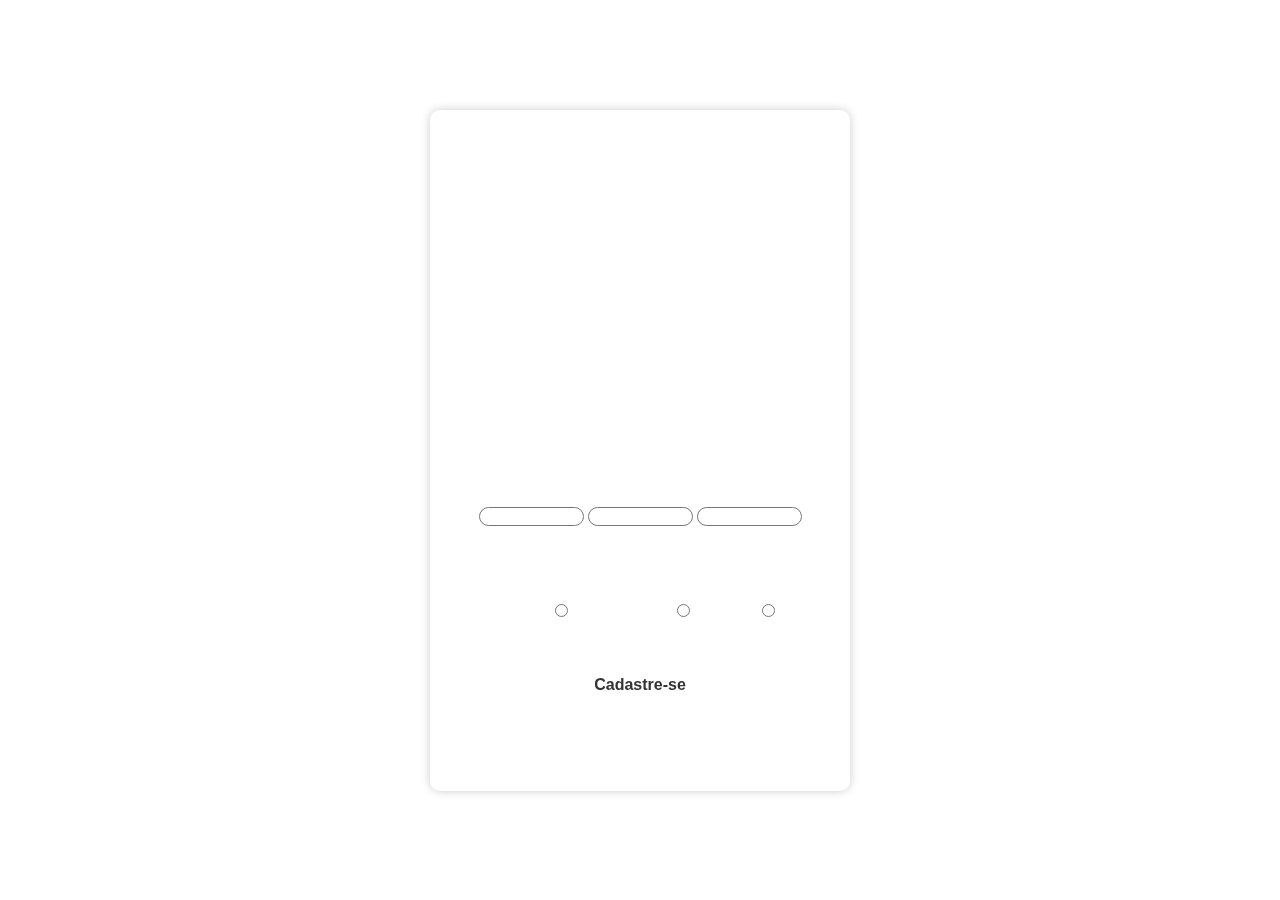
==== registro.html @ 39b6246d "Adição do registro." ====
<!DOCTYPE html>
<html lang="pt-br">

<head>
    <meta charset="UTF-8">
    <meta name="viewport" content="width=device-width, initial-scale=1.0">
    <title>Cadastre-se</title>

    <link rel="stylesheet" href="/src/index.css">
</head>

<body>
    <form action="" class="main">
        <h1>Cadastre-se</h1>
        <div class="input-nome">
            <input type="text" nome="nome" placeholder="Nome:" required>
            <input type="text" nome="sobrenome" placeholder="Sobrenome:" required>
        </div>

        <div class="input-box">
            <input type="email" name="EMail" required placeholder="E-mail: MeuEmail@meu.com">
        </div>
        <div class="input-box">
            <input type="password" name="senha" placeholder="Senha: MinhaSenha" required>
        </div>
        <div>
            <div class="data-nascimento">
                <p>Data de Nascimento</p>
                <div class="select-data">
                    <div>
                        <p>Dias</p>
                        <select name="Dia">
                            <option value="dia-0" selected></option>
                            <option value="dia-1">1</option>
                            <option value="dia-2">2</option>
                            <option value="dia-3">3</option>
                            <option value="dia-4">4</option>
                            <option value="dia-5">5</option>
                            <option value="dia-6">6</option>
                            <option value="dia-7">7</option>
                            <option value="dia-8">8</option>
                            <option value="dia-9">9</option>
                            <option value="dia-10">10</option>
                            <option value="dia-11">11</option>
                            <option value="dia-12">12</option>
                            <option value="dia-13">13</option>
                            <option value="dia-14">14</option>
                            <option value="dia-15">15</option>
                            <option value="dia-16">16</option>
                            <option value="dia-17">17</option>
                            <option value="dia-18">18</option>
                            <option value="dia-19">19</option>
                            <option value="dia-20">20</option>
                            <option value="dia-21">21</option>
                            <option value="dia-22">22</option>
                            <option value="dia-23">23</option>
                            <option value="dia-24">24</option>
                            <option value="dia-25">25</option>
                            <option value="dia-26">26</option>
                            <option value="dia-27">27</option>
                            <option value="dia-28">28</option>
                            <option value="dia-29">29</option>
                            <option value="dia-30">30</option>
                            <option value="dia-31">31</option>
                        </select>
                    </div>
                    <div>
                        <p>Mês</p>
                        <select name="mes">
                            <option value="valor-0" selected></option>
                            <option value="mes-1">Janeiro</option>
                            <option value="mes-2">Fevereiro</option>
                            <option value="mes-3">Março</option>
                            <option value="mes-4">Abril</option>
                            <option value="mes-5">Maio</option>
                            <option value="mes-6">Junho</option>
                            <option value="mes-7">Julho</option>
                            <option value="mes-8">Agosto</option>
                            <option value="mes-9">Setempro</option>
                            <option value="mes-10">Outubro</option>
                            <option value="mes-11">Novembro</option>
                            <option value="mes-12">Dezembro</option>
                        </select>
                    </div>
                    <div>
                        <p>Ano</p>
                        <select name="ano">
                            <option value="valor-0"></option>
                            <option value="ano-1">2005</option>
                            <option value="ano-2">2004</option>
                            <option value="ano-3">2003</option>
                            <option value="ano-4">2002</option>
                            <option value="ano-5">2001</option>
                            <option value="ano-6">2000</option>
                            <option value="ano-7">1999</option>
                            <option value="ano-8">1998</option>
                            <option value="ano-7">1997</option>
                            <option value="ano-8">1996</option>
                            <option value="ano-9">1995</option>
                        </select>
                    </div>
                </div>
            </div>
            <div class="genero">
                <p>Gênero</p>
                <div class="generos">
                    <label>feminino <input type="radio" name="genero"></label>
                    <label>Masculino <input type="radio" name="genero"></label>
                    <label>Outros <input type="radio" name="genero"></label>
                </div>
            </div>
        </div>
        <button type="submit" class="botao">Cadastre-se</button>
        <div class="acessar">
            <p>Já tem uma conta? <a href="/index.html">Acessar</a></p>
        </div>
    </form>

</body>

</html>
---- src/index.css ----
*{
    margin: 0;
    padding: 0;
    box-sizing: border-box;
    font-family: Arial, Helvetica, sans-serif;
}
body{
    display: flex;
    justify-content: center;
    align-items: center;
    min-height: 100vh;
    background: url("./img/fundo.jpg") no-repeat;
    background-size: cover;
    background-position: center;
}
.main{
    width: 420px;
    background: transparent;
    border: 2px solid rgba(255, 255, 255, .2);
    backdrop-filter: blur(20px);
    box-shadow: 0 0 10px rgba(0, 0, 0, .2);
    color: #ffffff;
    border-radius: 10px;
    padding: 30px 40px;
}
.main h1{
    font-size: 36px;
    text-align: center;
}
.main .input-box{
    position: relative;
    width: 100%;
    height: 50px;
    margin: 30px 0;
}
.input-box input{
    width: 100%;
    height: 100%;
    background: transparent;
    border: none;
    outline-style: none;
    border: 2px solid rgba(255, 255, 255, .2);
    border-radius: 40px;
    font-size: 16px;
    color: #ffffff;
    padding: 20px 45px 20px 20px;
}
.input-box input::placeholder{
    color: #ffffff  ;
}
.input-box i{
    position: absolute;
    right: 20px;
    top: 50px;
    transform: translateY(-50%);
    font-size: 20px;
}
.main .lembrar-senha{
    display: flex;
    justify-content: space-between;
    font-size: 14.5px;
    margin: -15px 0 15px;
}
.lembrar-senha label input{
    accent-color: #ffffff;
    margin-right: 3px;
}
.lembrar-senha a:hover{
    text-decoration: underline;
}
.main .botao{
    width: 100%;
    height: 45px;
    background: #ffffff;
    border: none;
    outline: none;
    border-radius: 40px;
    box-shadow: 0 0 10px solid rgba(0, 0, 0, .1);
    cursor: pointer;
    font-size: 16px;
    color: #333333;
    font-weight: 600;
}
.main .registar{
    font-size: 14.5px;
    text-align: center;
    margin: 20px 0 15px;
}
.registar p a{
    color: #ffffff;
    text-decoration: none;
    font-weight: 600;
}
.registar p a:hover{
    text-decoration: underline;
}
/*Cadastre-se*/

.main .input-nome{
    display: flex;
    position: relative;
    width: 100%;
    height: 50px;
    margin: 30px 0;
}
.input-nome input{
    align-items: center;
    width: 50%;
    height: 100%;
    background: transparent;
    border: none;
    outline-style: none;
    border: 2px solid rgba(255, 255, 255, .2);
    border-radius: 40px;
    font-size: 16px;
    color: #ffffff;
    padding: 20px 45px 20px 20px;
    margin: 0 10px 0 0;
}
.input-nome input::placeholder{
    color: #ffffff;
}
.main .data-nascimento{
    display: flex;
    flex-direction: column;
    width: auto;
    font-size: 16px;
    font-weight: 600;
    margin: 20px 0 20px;
    padding: 10px;
    border: 2px solid rgba(255, 255, 255, .2);
    border-radius:10px;
}
.main .data-nascimento p , .main .genero p{
    text-align: center;
}
.main .data-nascimento .select-data{
    display: flex;
    justify-content: center;
    width: 100%;
}
.main .data-nascimento .select-data select{
    width: 105px;
    border: 2px solid rgba(255, 225, 255, rgba(255, 255, 255, .2));
    border-radius: 10px;
    background: transparent;
    margin: 5px 2px;
    color: #ffffff;
}
.main .data-nascimento .select-data option{
    background: #333333;
    text-align: center;
}
.main .genero{
    display: flex;
    flex-direction: column;
    width: auto;
    font-size: 16px;
    font-weight: 600;
    margin: 20px 0 20px;
    padding: 10px 0 10px;
    border: 2px solid rgba(255, 255, 255, .2);
    border-radius:10px;
}
.main .genero .generos{
    display: flex;
    justify-content: center;
    width: 100%;
    margin: 5px 5px;
}
.main .genero .generos label{
    width: 155px;
    margin: 5px 5px;
}
.main .acessar{
    font-size: 14.5px;
    text-align: center;
    margin: 20px 0 15px;
}
.acessar p a{
    color: #ffffff;
    text-decoration: none;
    font-weight: 600;
}
.acessar p a:hover{
    text-decoration: underline;
}
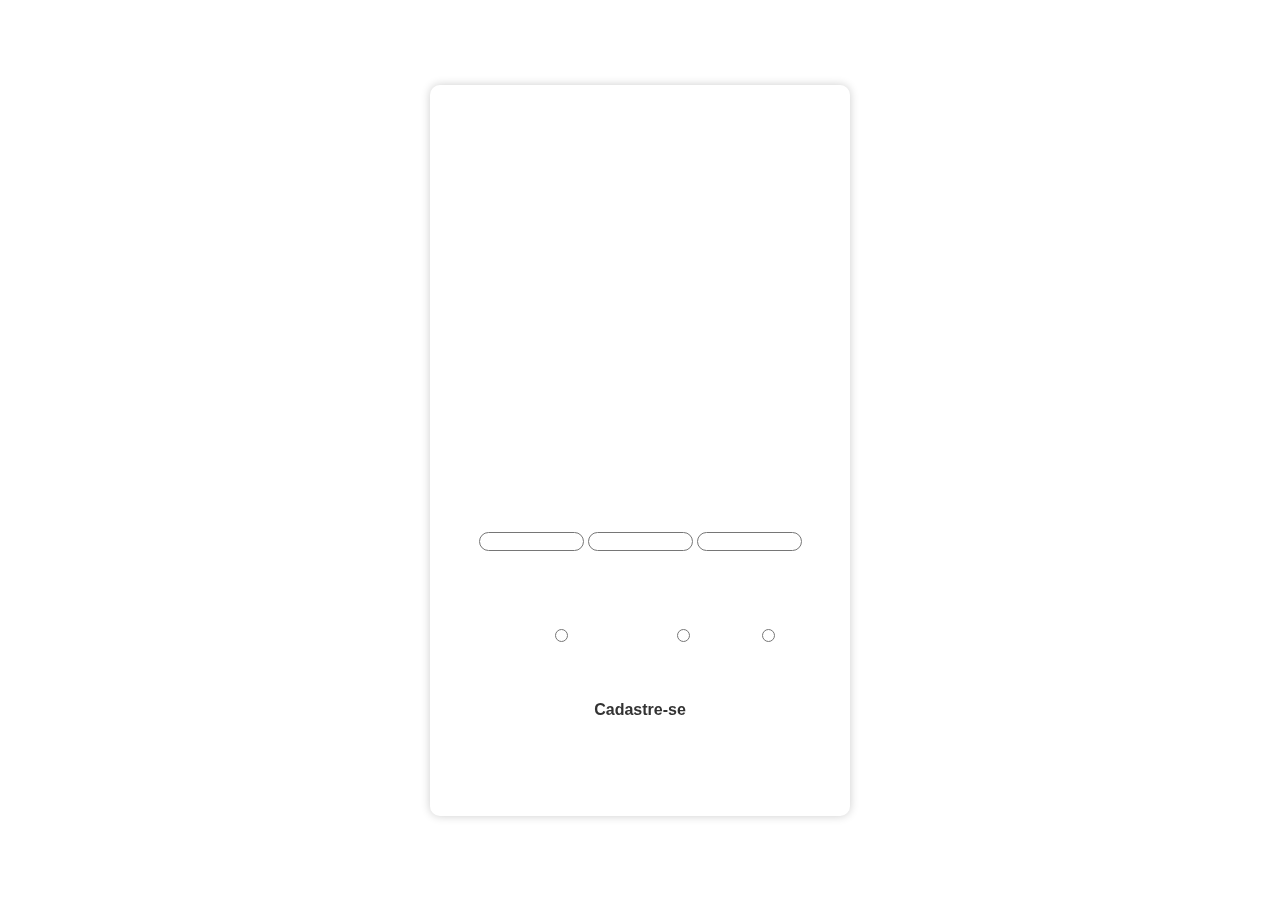
==== commit b1a68ef6: "Add files via upload" ====
--- a/registro.html
+++ b/registro.html
@@ -18,10 +18,11 @@
         </div>
 
         <div class="input-box">
-            <input type="email" name="EMail" required placeholder="E-mail: MeuEmail@meu.com">
+            <input type="email" name="EMail" required placeholder="E-mail:">
         </div>
-        <div class="input-box">
-            <input type="password" name="senha" placeholder="Senha: MinhaSenha" required>
+        <div class="input-box input-senha-confirmar">
+            <input type="password" name="senha" placeholder="Senha:" required>
+            <input type="password" name="confirmar-senha" placeholder="Confirmar Senha:" required>
         </div>
         <div>
             <div class="data-nascimento">
--- a/src/index.css
+++ b/src/index.css
@@ -65,8 +65,13 @@
     accent-color: #ffffff;
     margin-right: 3px;
 }
+.lembrar-senha a{
+    color: #ffffff;
+    text-decoration: none;
+}
 .lembrar-senha a:hover{
     text-decoration: underline;
+    color: #333333;
 }
 .main .botao{
     width: 100%;
@@ -93,6 +98,7 @@
 }
 .registar p a:hover{
     text-decoration: underline;
+    color: #333333;
 }
 /*Cadastre-se*/
 
@@ -102,6 +108,12 @@
     width: 100%;
     height: 50px;
     margin: 30px 0;
+}
+.main .input-box.input-senha-confirmar{
+    margin: 0 0 80px;
+}
+.main .input-box.input-senha-confirmar input{
+    margin: 3px 0;
 }
 .input-nome input{
     align-items: center;
